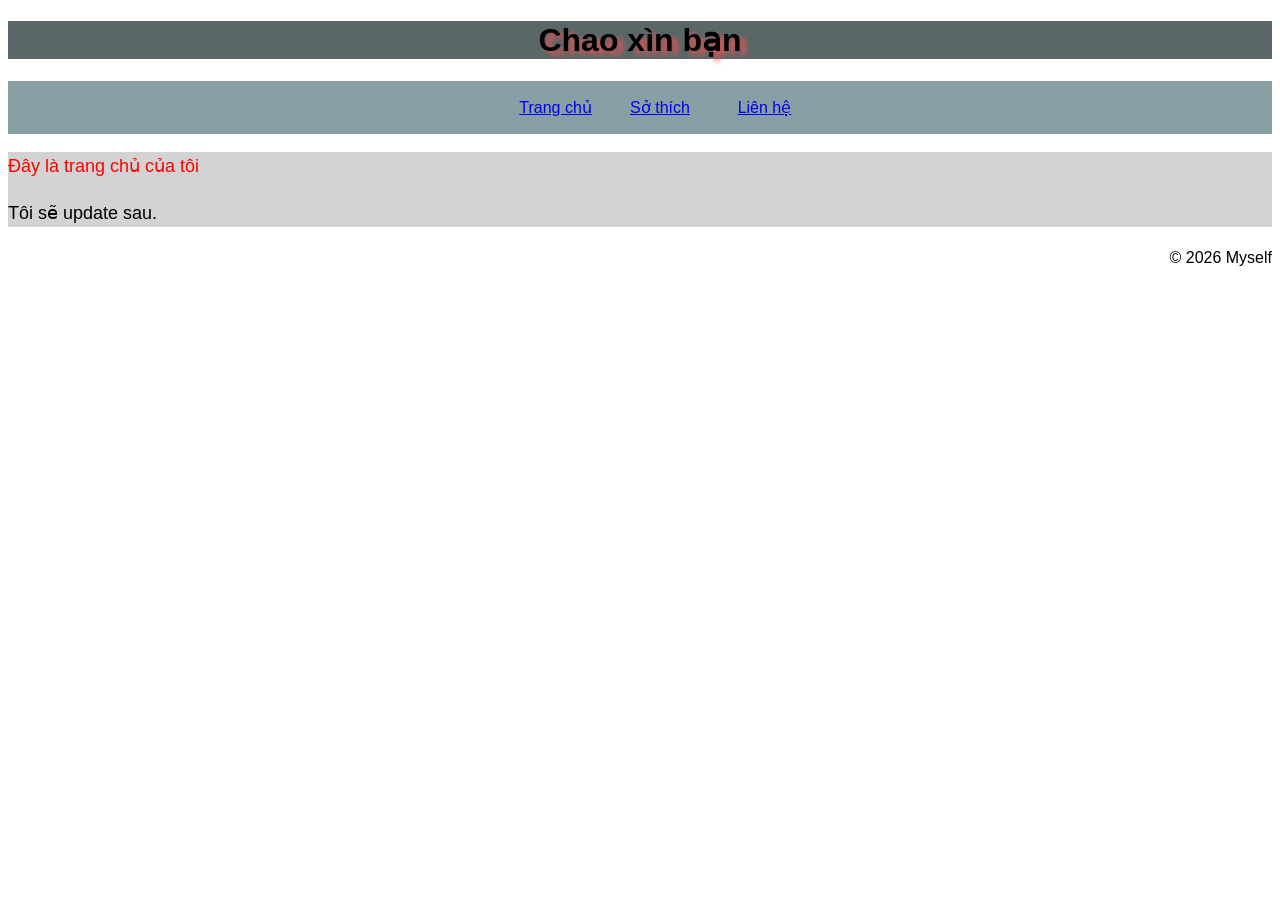
==== Homework1/index.html @ ade94197 "Add files via upload" ====
<!DOCTYPE html>
<html lang="en">
<head>
    <meta charset="UTF-8">
    <meta name="viewport" content="width=device-width, initial-scale=1.0">
    <title>Myself</title>
    <link rel="stylesheet" href="my_style.css">
</head>
<body>
    <header><h1>Chao xìn bạn</h1></header>
    <nav>
        <ul>
            <li><a href="index.html">Trang chủ</a></li>
            <li><a href="so_thich.html">Sở thích</a></li>
            <li><a href="lien_he.html">Liên hệ</a></li>
        </ul>
    </nav>
    <main>
        <p class="red">Đây là trang chủ của tôi </p>
        <p>Tôi sẽ update sau.</p>
    </main>
    <footer>
        <p align="right">&copy; 2026 Myself</p>
    </footer>
</body>
</html>
---- Homework1/my_style.css ----
body{
    font-family: Arial, Helvetica, sans-serif;
    font-size: 16px;
}
header{
    background-color: #596768;
}
nav{
    display: block;
    background-color: rgb(137, 159, 166);
    text-align: center;
    padding: 1px;
}
footer{
    background-color: light gray;
}
main{
    background-color: lightgrey;
    font-size: 18px;
}
nav ul li{
    display: inline-block;
    width: 100px;
}
p{
    line-height: 1.6;
}
h1{
    text-align: center;
    text-shadow: 6px 4px 5px rgb(223, 84, 84);
    font-family: Verdana, Geneva, Tahoma, sans-serif;
}
.red{
    color: red;
}
.gachchan{
    text-decoration: underline;
}
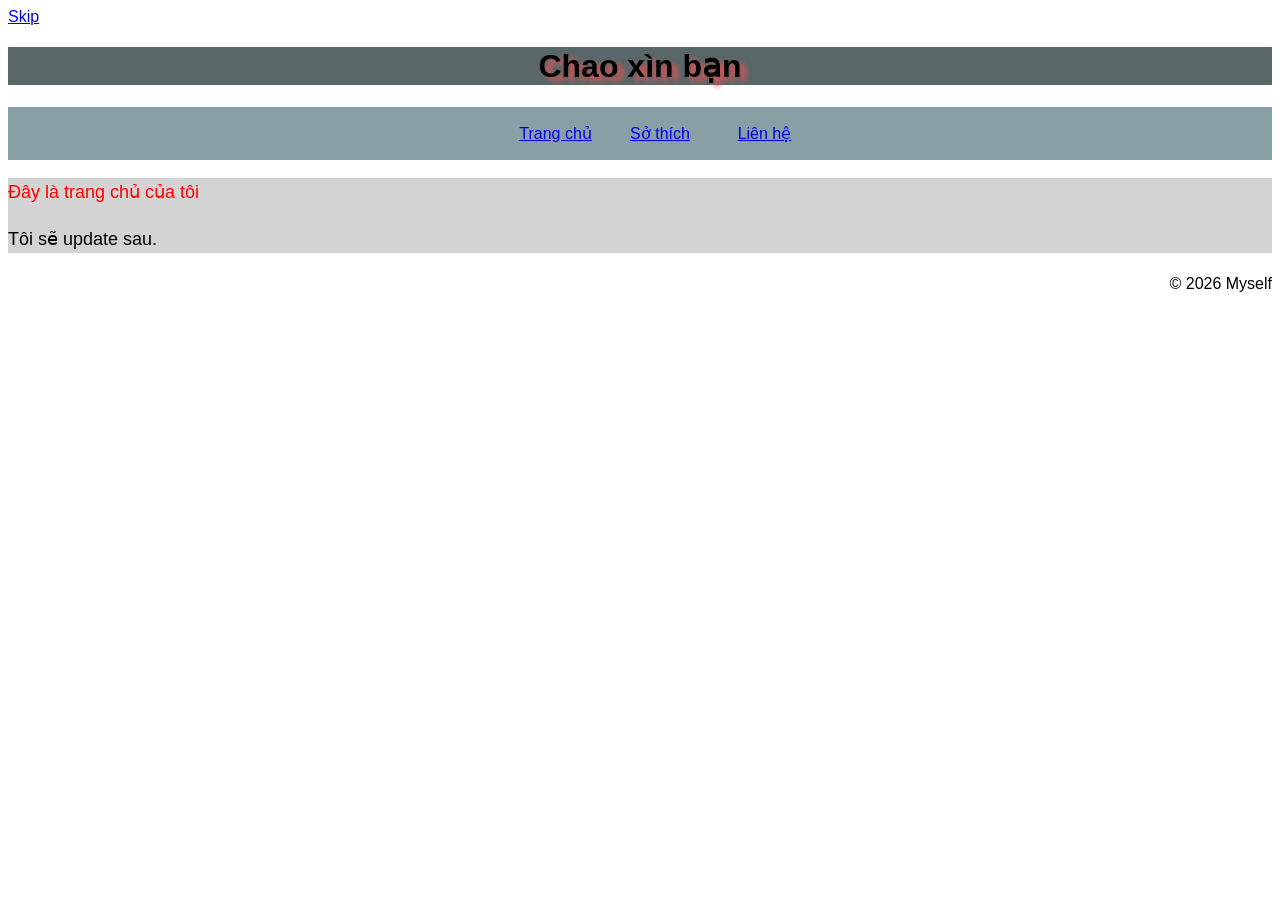
==== commit 81e81bcb: "Initial local files" ====
--- a/Homework1/index.html
+++ b/Homework1/index.html
@@ -1,26 +1,27 @@
-<!DOCTYPE html>
-<html lang="en">
-<head>
-    <meta charset="UTF-8">
-    <meta name="viewport" content="width=device-width, initial-scale=1.0">
-    <title>Myself</title>
-    <link rel="stylesheet" href="my_style.css">
-</head>
-<body>
-    <header><h1>Chao xìn bạn</h1></header>
-    <nav>
-        <ul>
-            <li><a href="index.html">Trang chủ</a></li>
-            <li><a href="so_thich.html">Sở thích</a></li>
-            <li><a href="lien_he.html">Liên hệ</a></li>
-        </ul>
-    </nav>
-    <main>
-        <p class="red">Đây là trang chủ của tôi </p>
-        <p>Tôi sẽ update sau.</p>
-    </main>
-    <footer>
-        <p align="right">&copy; 2026 Myself</p>
-    </footer>
-</body>
+<!DOCTYPE html>
+<html lang="en">
+<head>
+    <meta charset="UTF-8">
+    <meta name="viewport" content="width=device-width, initial-scale=1.0">
+    <title>Myself</title>
+    <link rel="stylesheet" href="my_style.css">
+</head>
+<body>
+    <a href="#main_content">Skip </a>
+    <header><h1>Chao xìn bạn</h1></header>
+    <nav>
+        <ul>
+            <li><a href="index.html">Trang chủ</a></li>
+            <li><a href="so_thich.html">Sở thích</a></li>
+            <li><a href="lien_he.html">Liên hệ</a></li>
+        </ul>
+    </nav>
+    <main id="main_content">
+        <p class="red">Đây là trang chủ của tôi </p>
+        <p>Tôi sẽ update sau.</p>
+    </main>
+    <footer>
+        <p align="right">&copy; 2026 Myself</p>
+    </footer>
+</body>
 </html>
--- a/Homework1/my_style.css
+++ b/Homework1/my_style.css
@@ -1,38 +1,38 @@
-body{
-    font-family: Arial, Helvetica, sans-serif;
-    font-size: 16px;
-}
-header{
-    background-color: #596768;
-}
-nav{
-    display: block;
-    background-color: rgb(137, 159, 166);
-    text-align: center;
-    padding: 1px;
-}
-footer{
-    background-color: light gray;
-}
-main{
-    background-color: lightgrey;
-    font-size: 18px;
-}
-nav ul li{
-    display: inline-block;
-    width: 100px;
-}
-p{
-    line-height: 1.6;
-}
-h1{
-    text-align: center;
-    text-shadow: 6px 4px 5px rgb(223, 84, 84);
-    font-family: Verdana, Geneva, Tahoma, sans-serif;
-}
-.red{
-    color: red;
-}
-.gachchan{
-    text-decoration: underline;
+body{
+    font-family: Arial, Helvetica, sans-serif;
+    font-size: 16px;
+}
+header{
+    background-color: #596768;
+}
+nav{
+    display: block;
+    background-color: rgb(137, 159, 166);
+    text-align: center;
+    padding: 1px;
+}
+footer{
+    background-color: light gray;
+}
+main{
+    background-color: lightgrey;
+    font-size: 18px;
+}
+nav ul li{
+    display: inline-block;
+    width: 100px;
+}
+p{
+    line-height: 1.6;
+}
+h1{
+    text-align: center;
+    text-shadow: 6px 4px 5px rgb(223, 84, 84);
+    font-family: Verdana, Geneva, Tahoma, sans-serif;
+}
+.red{
+    color: red;
+}
+.gachchan{
+    text-decoration: underline;
 }
